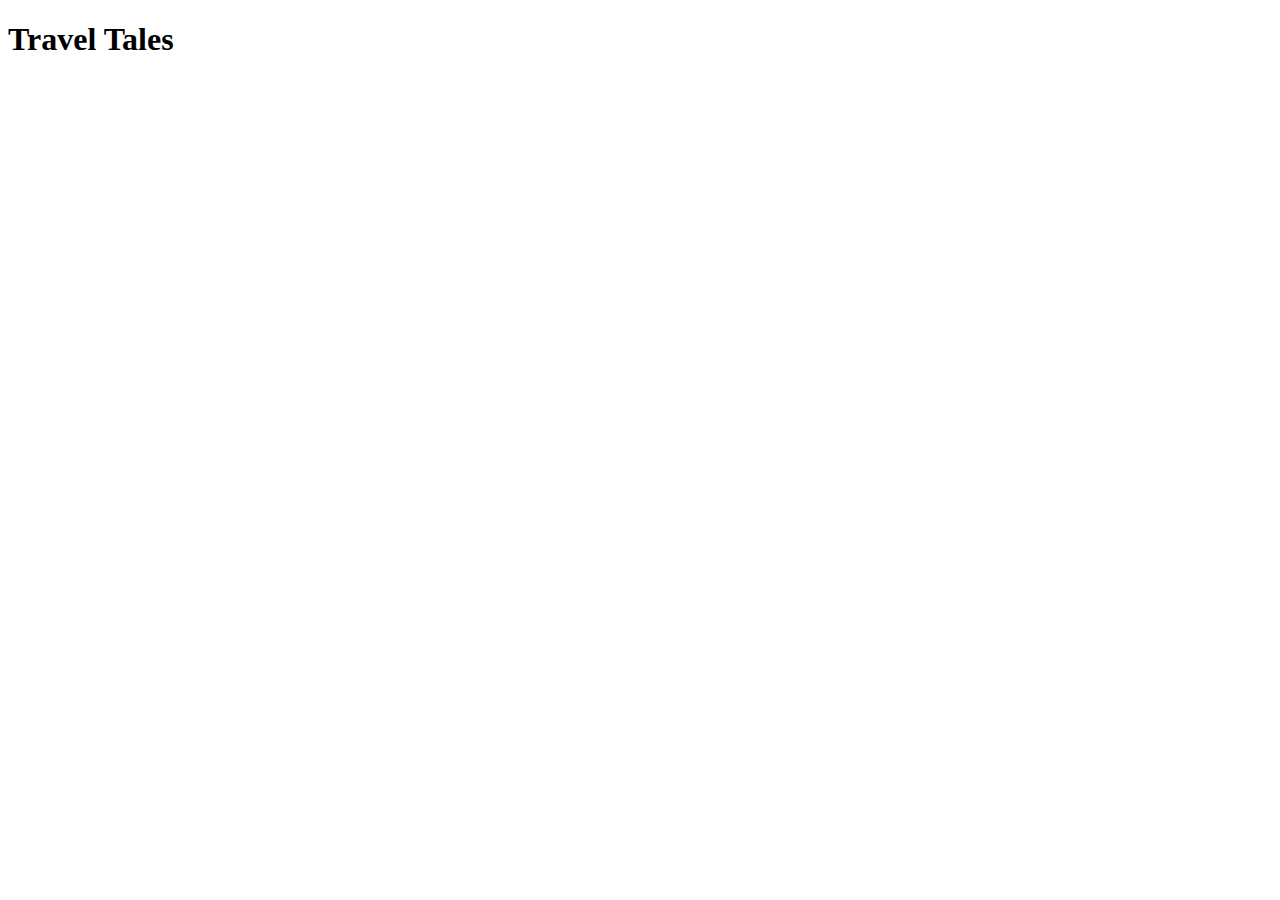
==== PART A/index.html @ ddb1fd3d "added html files, images and favicon" ====
<!DOCTYPE html>
<html lang="en">
<head>
    <meta charset="UTF-8">
    <meta http-equiv="X-UA-Compatible" content="IE=edge">
    <meta name="viewport" content="width=device-width, initial-scale=1.0">
    <title>Travel Tales</title>
    <link rel="icon" href="/PART A/images/favicon.png" type="image/x-icon">
</head>
<body>
    <h1> Travel Tales</h1>
   
</body>
</html>
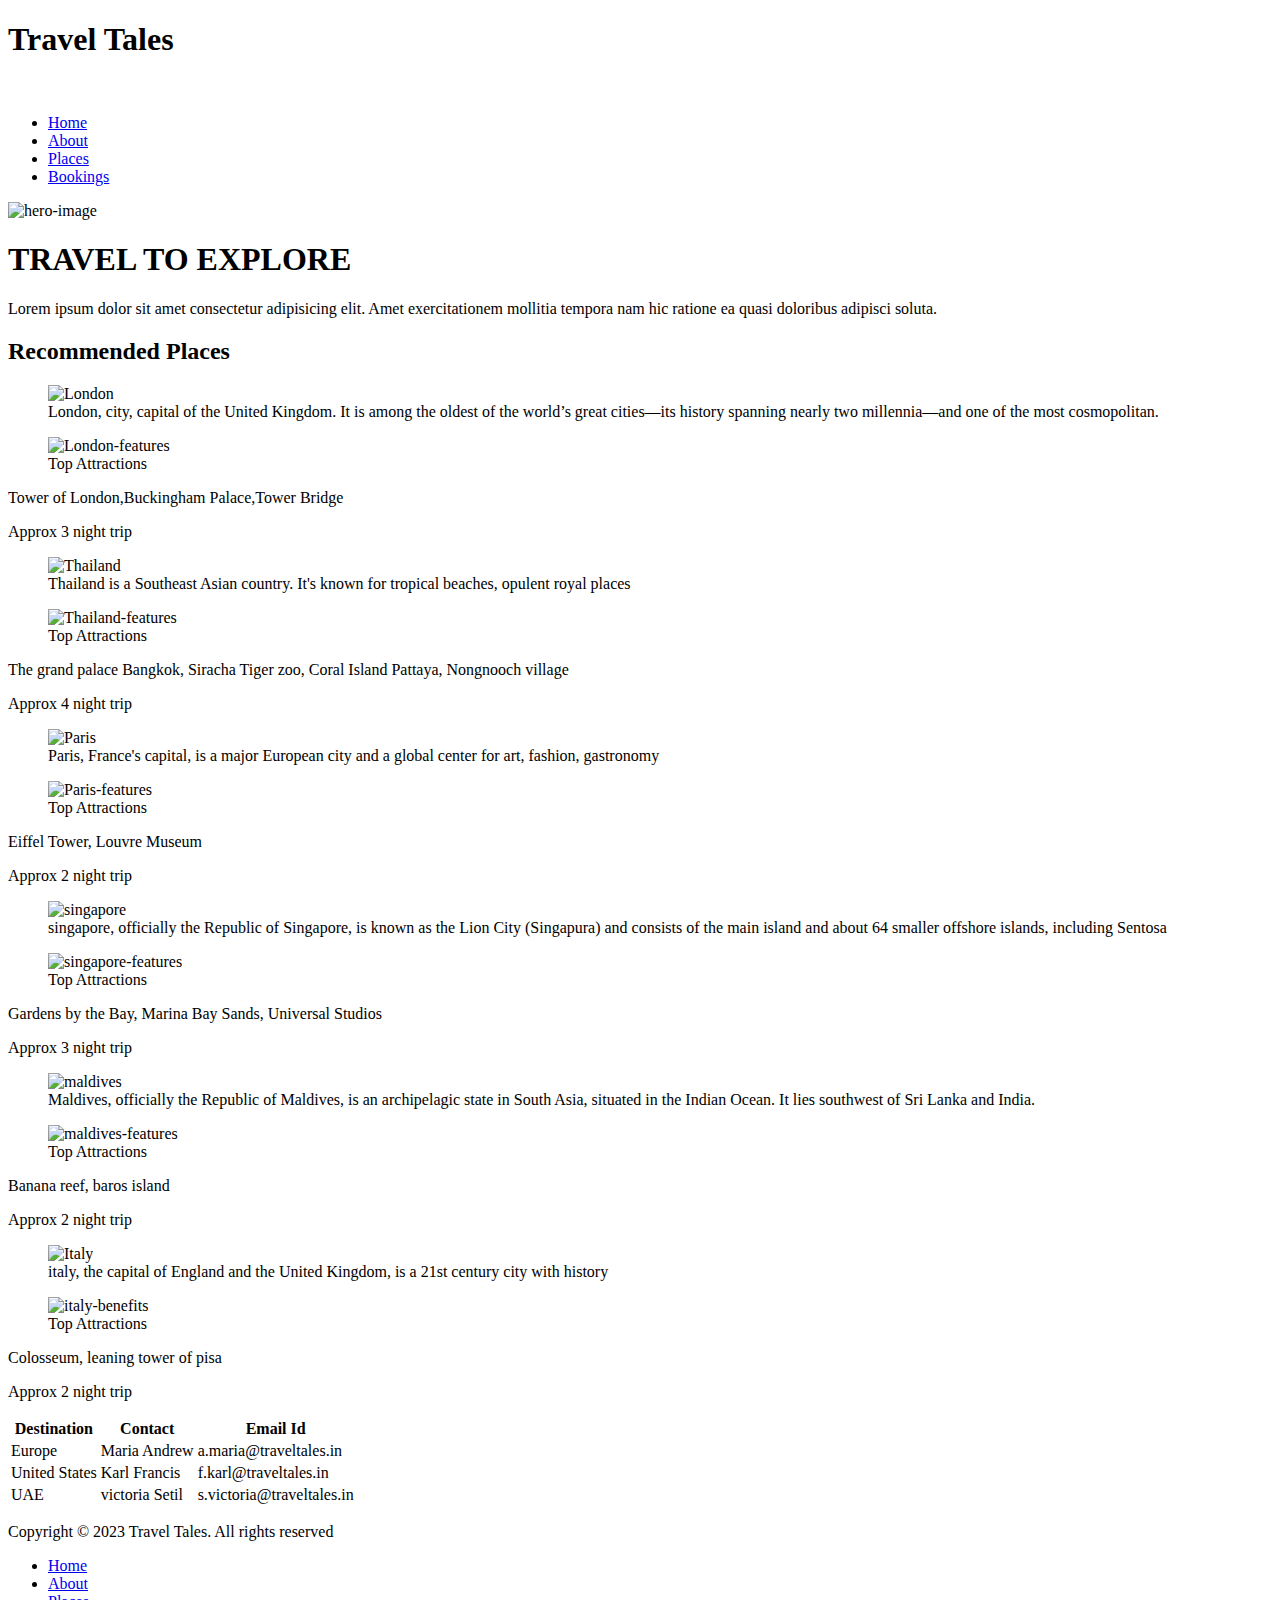
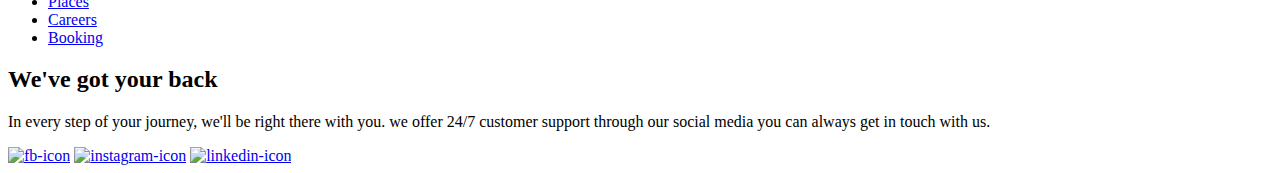
==== commit 003e177c: "added tables, images hyperlink" ====
--- a/PART A/index.html
+++ b/PART A/index.html
@@ -5,10 +5,162 @@
     <meta http-equiv="X-UA-Compatible" content="IE=edge">
     <meta name="viewport" content="width=device-width, initial-scale=1.0">
     <title>Travel Tales</title>
-    <link rel="icon" href="/PART A/images/favicon.png" type="image/x-icon">
+    <link rel="icon" href="images/logo.png" type="image/x-icon">
+    <link rel="stylesheet" href="/PART A/styles.css">
 </head>
 <body>
+  </div>
     <h1> Travel Tales</h1>
-   
+    <img src="/images/logo.png" alt="">
+    <nav>
+      <ul>
+  <li> <a href="#">Home </a></li>
+  <li>  <a href="about.html">About</a>
+      <li> <a href="#">Places </a></li>
+      <li> <a href="bookings.html"> Bookings</a></li>
+      </ul>
+  </nav>
+   <!-- hero section -->
+   <div id="hero-section">
+    <img src="images/image2.png" alt="hero-image" width="100%">
+<h1>TRAVEL TO EXPLORE</h1>
+<p>Lorem ipsum dolor sit amet consectetur adipisicing elit. 
+Amet exercitationem mollitia tempora nam hic ratione ea quasi
+ doloribus adipisci soluta.</p>
+ <!-- recommended places section -->
+<div id="recommended-places">
+  <h2>Recommended Places</h2>
+  <figure>
+      <img src="/images/london2.png"
+           alt="London" width="200px">
+      <figcaption>London, city, capital of the United Kingdom. It is among the oldest of the world’s great cities—its history spanning nearly two millennia—and one of the most cosmopolitan.</figcaption>
+  </figure>
+  <div class="features">
+      <figure>
+          <img src=""
+               alt="London-features" width="200px">
+          <figcaption>Top Attractions </figcaption>  
+          </figure>
+          <p>Tower of London,Buckingham Palace,Tower Bridge</p>
+          <p>Approx 3 night trip</p>
+</div>
+      <figure>
+          <img src="/images/thailand.png"
+               alt="Thailand" width="200px">
+          <figcaption>Thailand is a Southeast Asian country. 
+              It's known for tropical beaches, 
+              opulent royal places</figcaption>
+      </figure>
+      <div class="features">
+          <figure>
+              <img src=""
+                   alt="Thailand-features" width="200px">
+              <figcaption>Top Attractions</figcaption>  
+              </figure>
+              <p>The grand palace Bangkok, Siracha Tiger zoo, Coral Island Pattaya, Nongnooch village</p>
+              <p>Approx 4 night trip</p>
+</div>
+          <figure>
+              <img src="images/paris.png"
+                   alt="Paris" width="200px">
+              <figcaption>Paris, France's capital, is a major European city
+                   and a global center for art, fashion, gastronomy</figcaption>
+                  </figure> 
+                   <div class="features">
+                      <figure>
+                          <img src=""
+                               alt="Paris-features">
+                          <figcaption> Top Attractions</figcaption>
+                          </figure>  
+                          <p> Eiffel Tower, Louvre Museum</p>
+                          <p>Approx 2 night trip</p>
+                      </div>
+          <figure>
+              <img src="/images/singapore.png"
+                   alt="singapore" width="200px">
+              <figcaption>singapore, officially the Republic of Singapore, is known as the Lion City (Singapura) and consists of the main island and about 64 smaller offshore islands, including Sentosa</figcaption>
+          </figure>
+          <div class="features">
+              <figure>
+                  <img src=""
+                       alt="singapore-features">
+                  <figcaption>Top Attractions</figcaption>
+                  </figure>  
+                  <p>Gardens by the Bay, Marina Bay Sands, Universal Studios</p>
+                  <p>Approx 3 night trip</p>
+              </div>
+          <figure>
+              <img src="/images/maldives.png"
+                   alt="maldives" width="200px">
+              <figcaption>Maldives, officially the Republic of Maldives, is an archipelagic state in South Asia, situated in the Indian Ocean. It lies southwest of Sri Lanka and India.
+              </figcaption>
+          </figure>
+          <div class="features">
+              <figure>
+                  <img src=""
+                       alt="maldives-features">
+                  <figcaption>Top Attractions</figcaption>
+                  </figure>  
+              <p>Banana reef, baros island</p>
+              <p>Approx 2 night trip</p>
+              </div>
+          <figure>
+              <img src="images/italy.png"
+                   alt="Italy" width="200px">
+              <figcaption>italy, the capital of England and the United Kingdom,
+                   is a 21st century city with history</figcaption>
+          </figure>
+          <div class="features">
+              <figure>
+                  <img src=""
+                       alt="italy-benefits">
+                  <figcaption>Top Attractions</figcaption>
+                  </figure>  
+                  <p> Colosseum, leaning tower of pisa </p>
+                  <p>Approx 2 night trip</p>
+              </div>
+</div>
+
+    <table>
+        <tr>
+          <th>Destination</th>
+          <th>Contact</th>
+          <th> Email Id</th>
+        </tr>
+        <tr>
+          <td> Europe</td>
+          <td>Maria Andrew</td>
+          <td>a.maria@traveltales.in</td>
+        </tr>
+        <tr>
+          <td> United States </td>
+          <td>Karl Francis</td>
+          <td>f.karl@traveltales.in</td>
+        </tr>
+        <tr>
+          <td> UAE </td>
+          <td> victoria Setil</td>
+          <td>s.victoria@traveltales.in</td>
+        </tr>
+      </table>
+
+      
+
+         <!-- contact details and copyright -->
+<footer>
+  <p>Copyright &copy 2023 Travel Tales. All rights reserved</p>
+  <ul>
+      <li> <a href="#">Home </a></li>
+      <li> <a href="#">About </a></li>
+      <li> <a href="#">Places </a></li>
+      <li> <a href="#"> Careers </a></li>
+      <li> <a href="#"> Booking </a></li>
+  </ul>
+  <h2>We've got your back</h2>
+  <p>In every step of your journey, we'll be right there with you. we offer 24/7 customer support through our social media you can always get in touch with us.</p>
+<a href="https://www.facebook.com/"><img src="images/facebook.png" alt="fb-icon" width="40px" height="40px"></a>
+<a href="https://www.instagram.com/"><img src="images/instagram.png" alt="instagram-icon" width="40px" height="40px"></a>
+<a href="https://www.linkedin.com/"><img src="images/linkedin.png" alt="linkedin-icon" width="40px" height="40px"></a>
+</footer>
 </body>
 </html>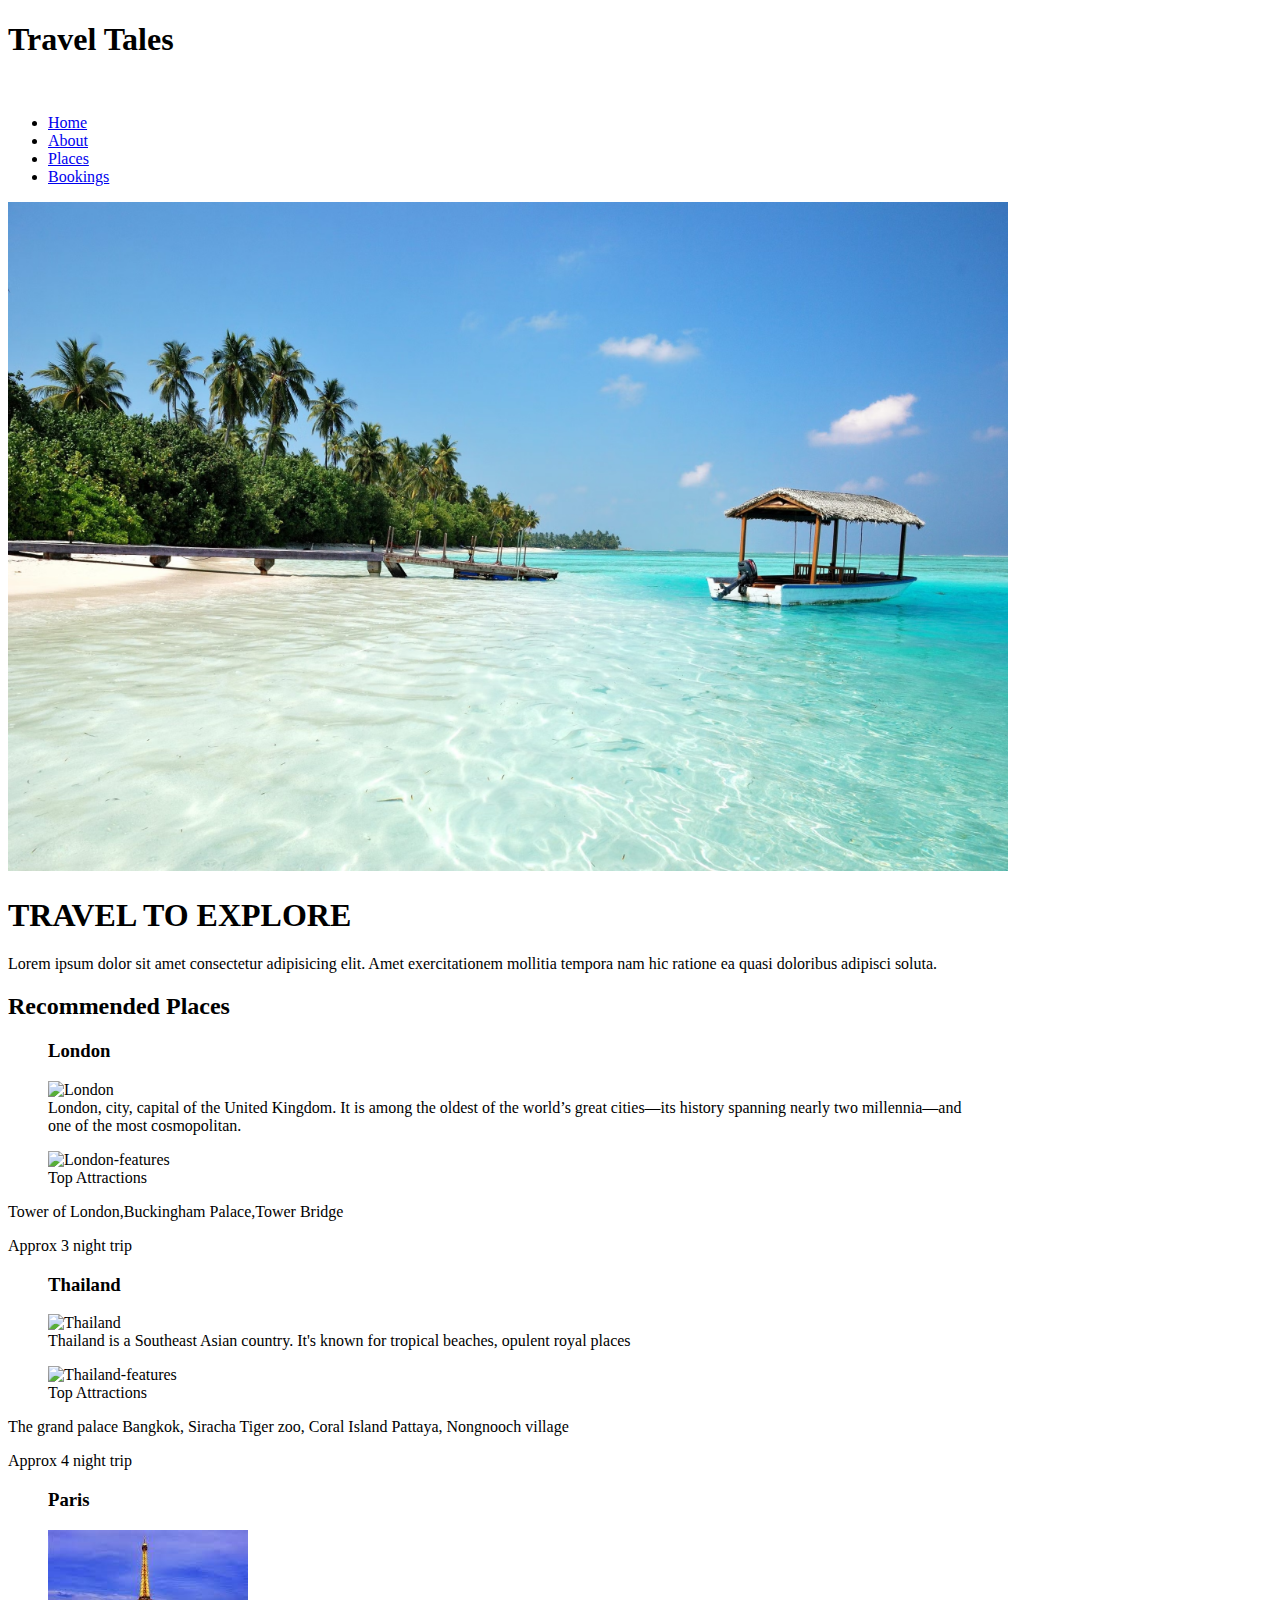
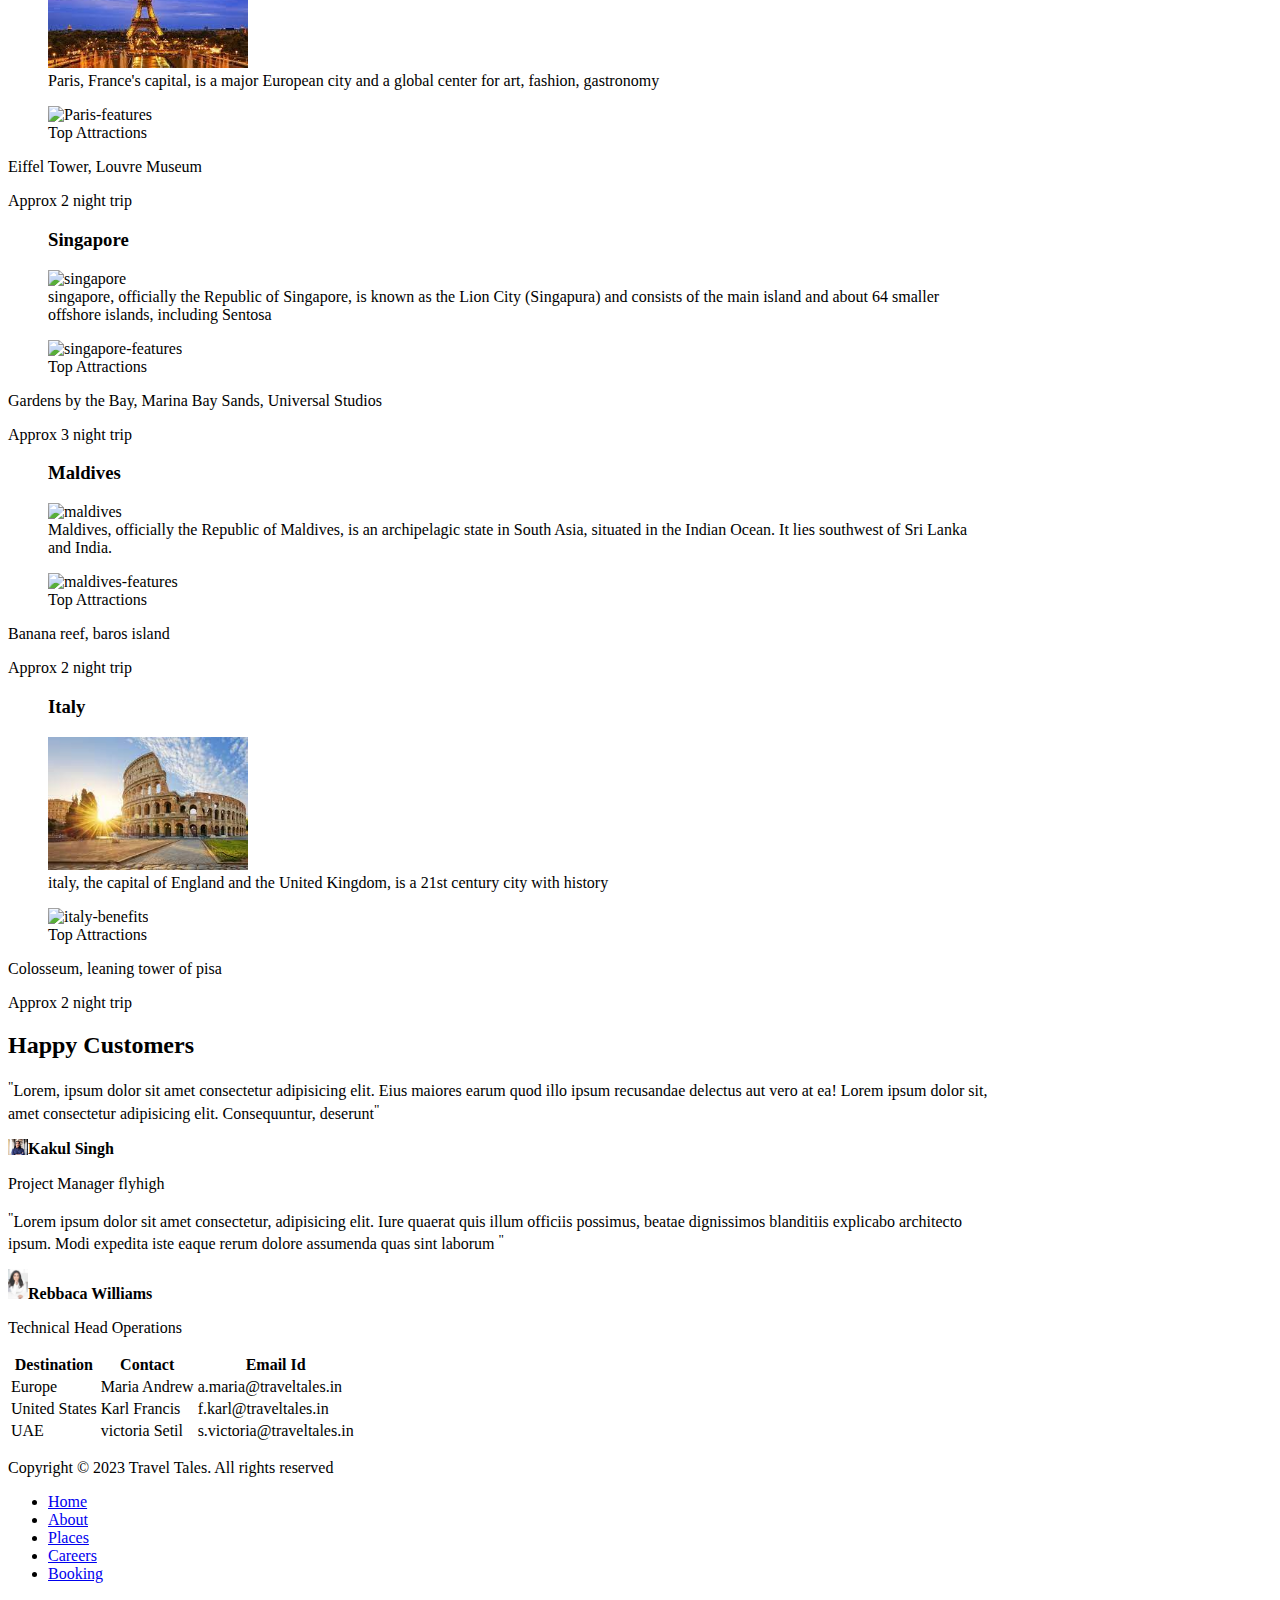
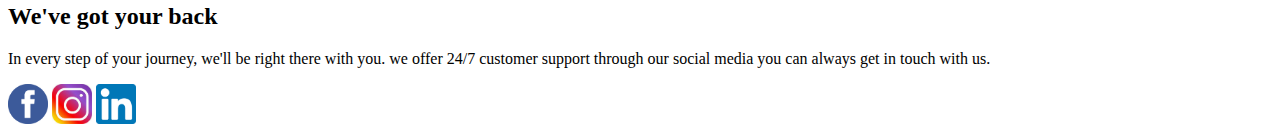
==== commit bdc3d5bf: "added images, hyperlink tables testimonials" ====
--- a/PART A/index.html
+++ b/PART A/index.html
@@ -31,6 +31,7 @@
 <div id="recommended-places">
   <h2>Recommended Places</h2>
   <figure>
+    <h3>London</h3>
       <img src="/images/london2.png"
            alt="London" width="200px">
       <figcaption>London, city, capital of the United Kingdom. It is among the oldest of the world’s great cities—its history spanning nearly two millennia—and one of the most cosmopolitan.</figcaption>
@@ -45,6 +46,7 @@
           <p>Approx 3 night trip</p>
 </div>
       <figure>
+        <h3>Thailand</h3>
           <img src="/images/thailand.png"
                alt="Thailand" width="200px">
           <figcaption>Thailand is a Southeast Asian country. 
@@ -61,6 +63,7 @@
               <p>Approx 4 night trip</p>
 </div>
           <figure>
+            <h3>Paris</h3>
               <img src="images/paris.png"
                    alt="Paris" width="200px">
               <figcaption>Paris, France's capital, is a major European city
@@ -76,6 +79,7 @@
                           <p>Approx 2 night trip</p>
                       </div>
           <figure>
+            <h3>Singapore</h3>
               <img src="/images/singapore.png"
                    alt="singapore" width="200px">
               <figcaption>singapore, officially the Republic of Singapore, is known as the Lion City (Singapura) and consists of the main island and about 64 smaller offshore islands, including Sentosa</figcaption>
@@ -90,6 +94,7 @@
                   <p>Approx 3 night trip</p>
               </div>
           <figure>
+            <h3>Maldives</h3>
               <img src="/images/maldives.png"
                    alt="maldives" width="200px">
               <figcaption>Maldives, officially the Republic of Maldives, is an archipelagic state in South Asia, situated in the Indian Ocean. It lies southwest of Sri Lanka and India.
@@ -105,6 +110,7 @@
               <p>Approx 2 night trip</p>
               </div>
           <figure>
+            <h3>Italy</h3>
               <img src="images/italy.png"
                    alt="Italy" width="200px">
               <figcaption>italy, the capital of England and the United Kingdom,
@@ -121,6 +127,30 @@
               </div>
 </div>
 
+
+<!-- happy customers  -->
+<section id="testimonials">
+  <h2>Happy Customers</h2>
+  <div class="testimonial">
+      <sup>"</sup>Lorem, ipsum dolor sit amet consectetur adipisicing elit.
+   Eius maiores earum quod 
+  illo ipsum recusandae delectus aut vero at ea!
+  Lorem ipsum dolor sit, amet consectetur
+   adipisicing elit. Consequuntur, deserunt<sup>"</sup>
+   <p><img src="images/testimonial.png" alt="testimonial-img" width="20px"><strong>Kakul Singh</strong></p>
+   <p>Project Manager flyhigh</p>
+   </div>
+   <div  class="testimonial">
+   <sup>"</sup>Lorem ipsum dolor sit amet consectetur, adipisicing elit. 
+   Iure quaerat quis illum officiis possimus, 
+   beatae dignissimos blanditiis explicabo architecto ipsum. 
+   Modi expedita iste eaque rerum dolore assumenda 
+   quas sint laborum <sup>"</sup>
+   <p><img src="images/testimonial2.png" alt="testimonial-img" width="20px"><strong>Rebbaca Williams</strong></p>
+   <p>Technical Head Operations</p>
+  </div>
+  </section>
+ <!-- table -->
     <table>
         <tr>
           <th>Destination</th>
--- a/PART A/styles.css
+++ b/PART A/styles.css
@@ -0,0 +1,30 @@
+body {
+    background-image: url("https://media-cldnry.s-nbcnews.com/image/upload/rockcms/2022-08/220805-border-collie-play-mn-1100-82d2f1.jpg");
+    background-size: 900px 950px;
+    width: 1000px;
+    height: 1000px;
+    background-repeat:no-repeat;
+}
+.nav{
+    width: 100%;
+    height: 80px;
+    background-color: #fee;
+    display: flex;
+    justify-content: space-around;
+    align-items: center;
+    color: rgb(240, 6, 6);
+}
+.menu ul {
+    display: flex;
+    align-items: center;
+}
+    display: flex;
+    align-items: center;
+}
+.menu ul li a{
+    text-decoration: none;
+    color: #000;
+    padding: 5px 12px;
+    letter-spacing: 2px;
+    font-size: 18px;
+}
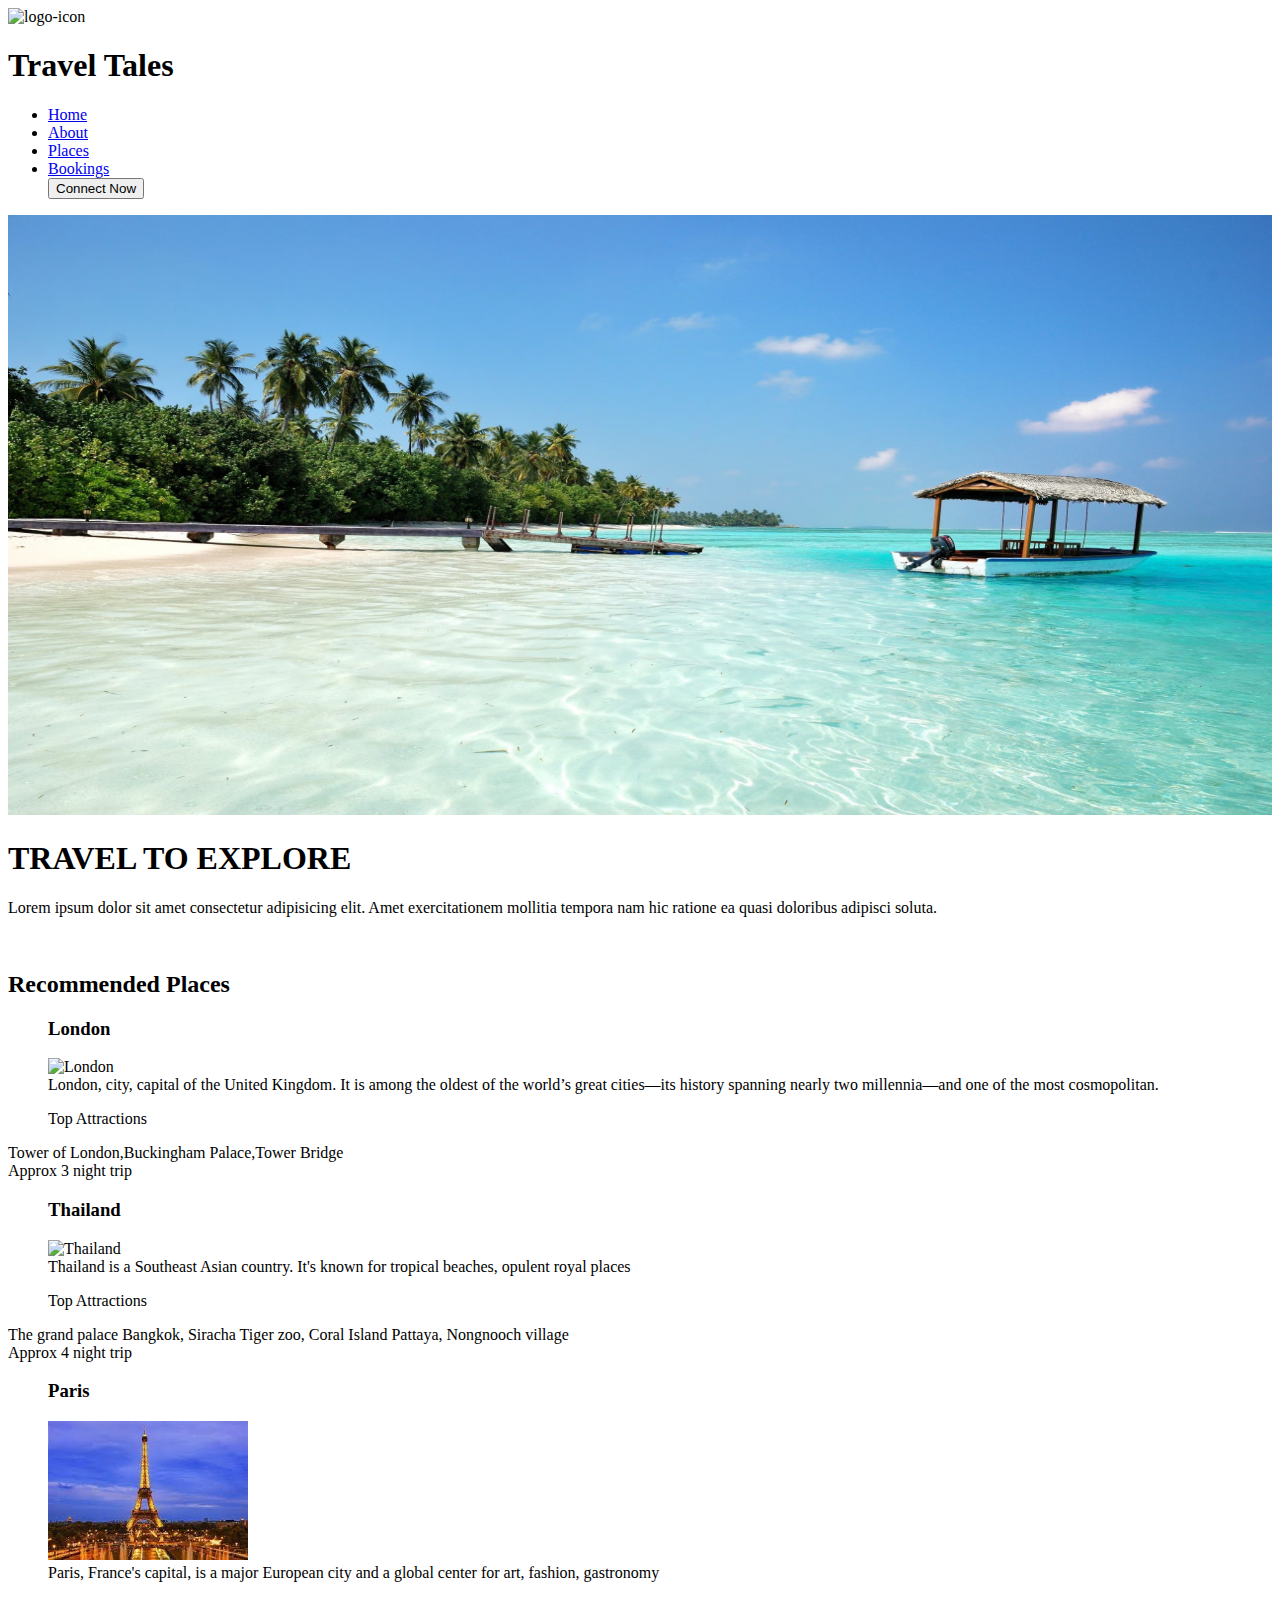
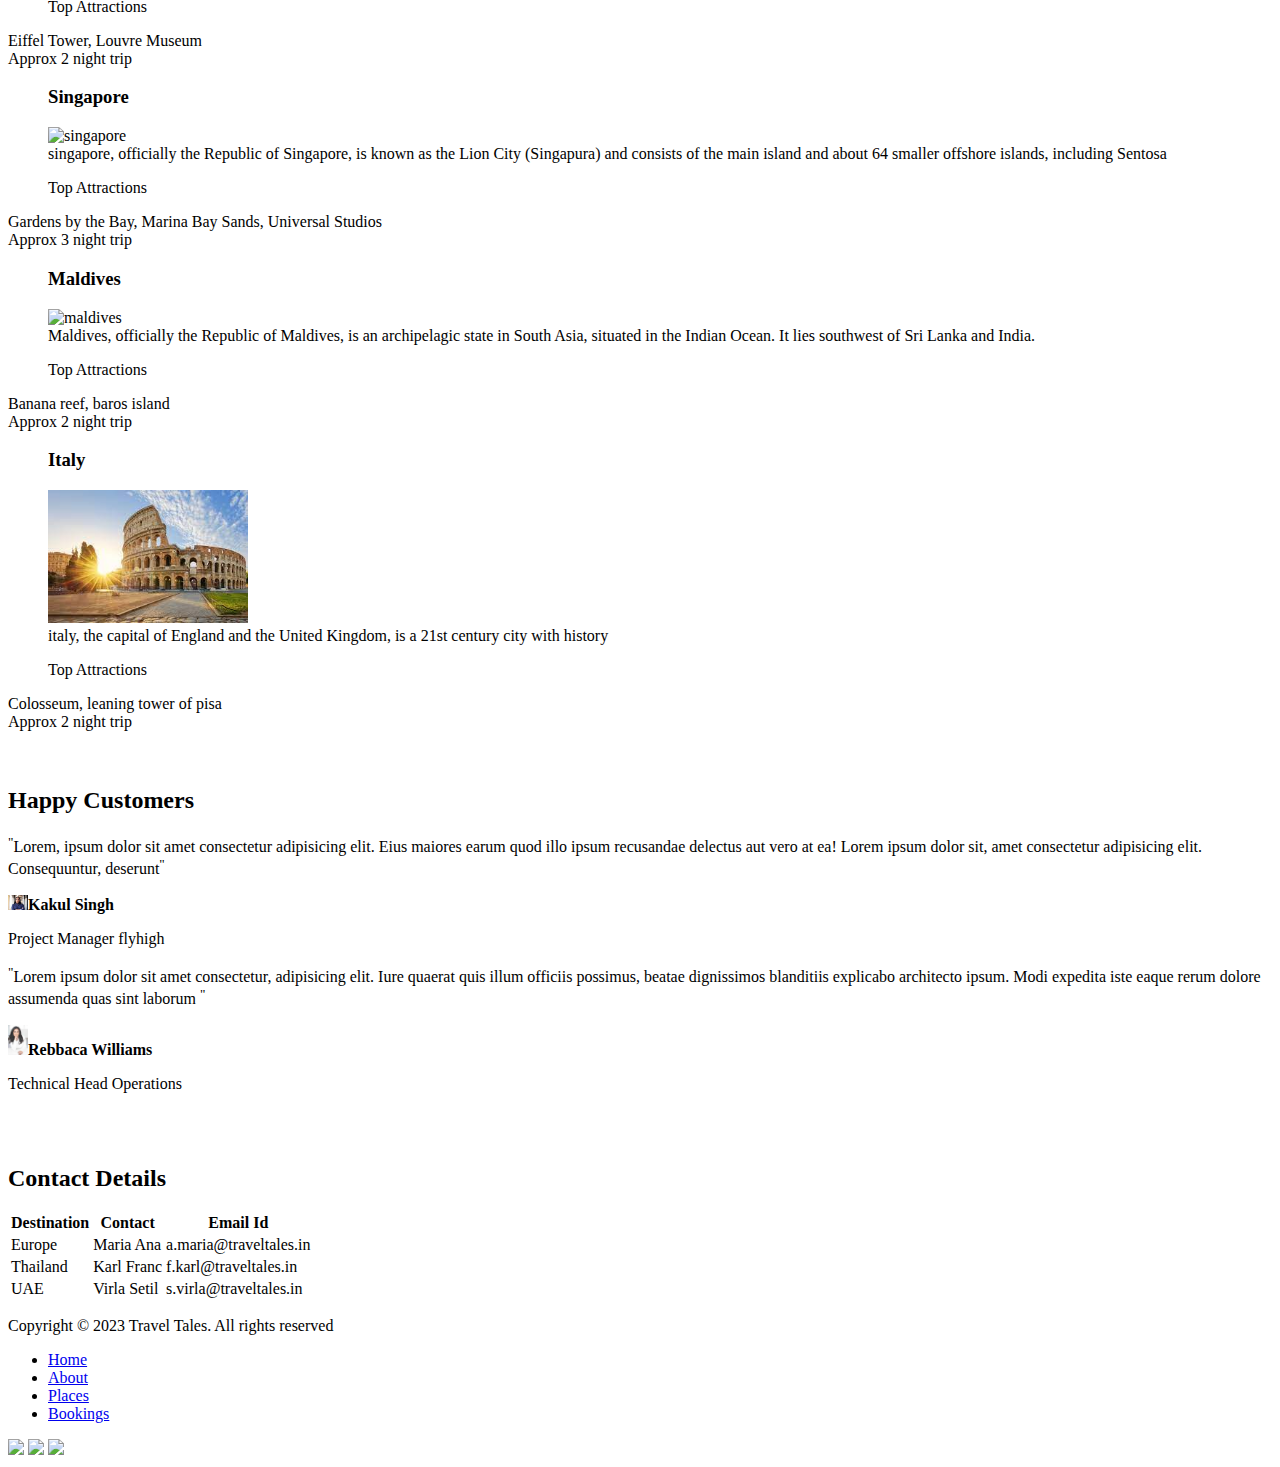
==== commit d8a08179: "part A done" ====
--- a/PART A/index.html
+++ b/PART A/index.html
@@ -6,27 +6,37 @@
     <meta name="viewport" content="width=device-width, initial-scale=1.0">
     <title>Travel Tales</title>
     <link rel="icon" href="images/logo.png" type="image/x-icon">
-    <link rel="stylesheet" href="/PART A/styles.css">
+    <link rel="stylesheet" href="/styles/styles.css">
+    <link rel="preconnect" href="https://fonts.googleapis.com">
+    <link rel="preconnect" href="https://fonts.gstatic.com" crossorigin>
+    <link href="https://fonts.googleapis.com/css2?family=Roboto:wght@300;400;500;700&display=swap" rel="stylesheet">
+
 </head>
 <body>
-  </div>
-    <h1> Travel Tales</h1>
-    <img src="/images/logo.png" alt="">
-    <nav>
+  <div class="header">
+  <img src="/images/logo.png" alt="logo-icon" id="logo-icon">
+    <h1 class="title"> Travel Tales</h1>
+    <div class="navbar">
+    <nav class="nav-links">
       <ul>
   <li> <a href="#">Home </a></li>
-  <li>  <a href="about.html">About</a>
+  <li>  <a href="about.html" target="_blank">About</a>
       <li> <a href="#">Places </a></li>
-      <li> <a href="bookings.html"> Bookings</a></li>
+      <li> <a href="bookings.html"target="_blank"> Bookings</a></li>
+      <button class="connectNow">Connect Now</button>
       </ul>
   </nav>
+</div>
+    </div>
    <!-- hero section -->
    <div id="hero-section">
-    <img src="images/image2.png" alt="hero-image" width="100%">
+    <img src="images/image2.png" alt="hero-image" width="100%" height="600px"> 
 <h1>TRAVEL TO EXPLORE</h1>
 <p>Lorem ipsum dolor sit amet consectetur adipisicing elit. 
 Amet exercitationem mollitia tempora nam hic ratione ea quasi
  doloribus adipisci soluta.</p>
+<br>
+
  <!-- recommended places section -->
 <div id="recommended-places">
   <h2>Recommended Places</h2>
@@ -38,12 +48,10 @@
   </figure>
   <div class="features">
       <figure>
-          <img src=""
-               alt="London-features" width="200px">
           <figcaption>Top Attractions </figcaption>  
           </figure>
-          <p>Tower of London,Buckingham Palace,Tower Bridge</p>
-          <p>Approx 3 night trip</p>
+          <li>Tower of London,Buckingham Palace,Tower Bridge</li>
+          <li>Approx 3 night trip</li>
 </div>
       <figure>
         <h3>Thailand</h3>
@@ -55,12 +63,11 @@
       </figure>
       <div class="features">
           <figure>
-              <img src=""
-                   alt="Thailand-features" width="200px">
+              
               <figcaption>Top Attractions</figcaption>  
               </figure>
-              <p>The grand palace Bangkok, Siracha Tiger zoo, Coral Island Pattaya, Nongnooch village</p>
-              <p>Approx 4 night trip</p>
+              <li>The grand palace Bangkok, Siracha Tiger zoo, Coral Island Pattaya, Nongnooch village</li>
+              <li>Approx 4 night trip</li>
 </div>
           <figure>
             <h3>Paris</h3>
@@ -71,12 +78,11 @@
                   </figure> 
                    <div class="features">
                       <figure>
-                          <img src=""
-                               alt="Paris-features">
+                          
                           <figcaption> Top Attractions</figcaption>
                           </figure>  
-                          <p> Eiffel Tower, Louvre Museum</p>
-                          <p>Approx 2 night trip</p>
+                          <li> Eiffel Tower, Louvre Museum</li>
+                          <li>Approx 2 night trip</li>
                       </div>
           <figure>
             <h3>Singapore</h3>
@@ -86,12 +92,11 @@
           </figure>
           <div class="features">
               <figure>
-                  <img src=""
-                       alt="singapore-features">
+                  
                   <figcaption>Top Attractions</figcaption>
                   </figure>  
-                  <p>Gardens by the Bay, Marina Bay Sands, Universal Studios</p>
-                  <p>Approx 3 night trip</p>
+                  <li>Gardens by the Bay, Marina Bay Sands, Universal Studios</li>
+                  <li>Approx 3 night trip</li>
               </div>
           <figure>
             <h3>Maldives</h3>
@@ -102,12 +107,11 @@
           </figure>
           <div class="features">
               <figure>
-                  <img src=""
-                       alt="maldives-features">
+                  
                   <figcaption>Top Attractions</figcaption>
                   </figure>  
-              <p>Banana reef, baros island</p>
-              <p>Approx 2 night trip</p>
+              <li>Banana reef, baros island</li>
+              <li>Approx 2 night trip</li>
               </div>
           <figure>
             <h3>Italy</h3>
@@ -118,15 +122,16 @@
           </figure>
           <div class="features">
               <figure>
-                  <img src=""
-                       alt="italy-benefits">
+                 
                   <figcaption>Top Attractions</figcaption>
                   </figure>  
-                  <p> Colosseum, leaning tower of pisa </p>
-                  <p>Approx 2 night trip</p>
+                  <li> Colosseum, leaning tower of pisa </li>
+                  <li>Approx 2 night trip</li>
               </div>
 </div>
 
+<br>
+<br>
 
 <!-- happy customers  -->
 <section id="testimonials">
@@ -150,8 +155,12 @@
    <p>Technical Head Operations</p>
   </div>
   </section>
+  <br>
+  <br>
+  
  <!-- table -->
     <table>
+      <h2>Contact Details</h2>
         <tr>
           <th>Destination</th>
           <th>Contact</th>
@@ -159,38 +168,38 @@
         </tr>
         <tr>
           <td> Europe</td>
-          <td>Maria Andrew</td>
+          <td>Maria Ana</td>
           <td>a.maria@traveltales.in</td>
         </tr>
         <tr>
-          <td> United States </td>
-          <td>Karl Francis</td>
+          <td> Thailand </td>
+          <td>Karl Franc</td>
           <td>f.karl@traveltales.in</td>
         </tr>
         <tr>
           <td> UAE </td>
-          <td> victoria Setil</td>
-          <td>s.victoria@traveltales.in</td>
+          <td> Virla Setil</td>
+          <td>s.virla@traveltales.in</td>
         </tr>
       </table>
 
       
 
          <!-- contact details and copyright -->
-<footer>
-  <p>Copyright &copy 2023 Travel Tales. All rights reserved</p>
-  <ul>
-      <li> <a href="#">Home </a></li>
-      <li> <a href="#">About </a></li>
-      <li> <a href="#">Places </a></li>
-      <li> <a href="#"> Careers </a></li>
-      <li> <a href="#"> Booking </a></li>
-  </ul>
-  <h2>We've got your back</h2>
-  <p>In every step of your journey, we'll be right there with you. we offer 24/7 customer support through our social media you can always get in touch with us.</p>
-<a href="https://www.facebook.com/"><img src="images/facebook.png" alt="fb-icon" width="40px" height="40px"></a>
-<a href="https://www.instagram.com/"><img src="images/instagram.png" alt="instagram-icon" width="40px" height="40px"></a>
-<a href="https://www.linkedin.com/"><img src="images/linkedin.png" alt="linkedin-icon" width="40px" height="40px"></a>
-</footer>
+         <footer class="footer">
+          <p>Copyright &copy 2023 Travel Tales. All rights reserved</p>
+          <ul>
+              <li> <a href="#">Home </a></li>
+              <li> <a href="about.html">About </a></li>
+              <li> <a href="#">Places </a></li>
+              <li> <a href="bookings.html"> Bookings </a></li>
+              
+          </ul>
+          <div class="social-media">
+      <a href="https://www.facebook.com/"><img src="/images/facebook.png" style="color: black;"></iconify-icon></a>
+      <a href="https://www.instagram.com/"><img src="/images/instagram.png"/></a>
+      <a href="https://www.linkedin.com/"><img src="/images/linkedin.png"/></a>
+      </div>
+      </footer>
 </body>
 </html>